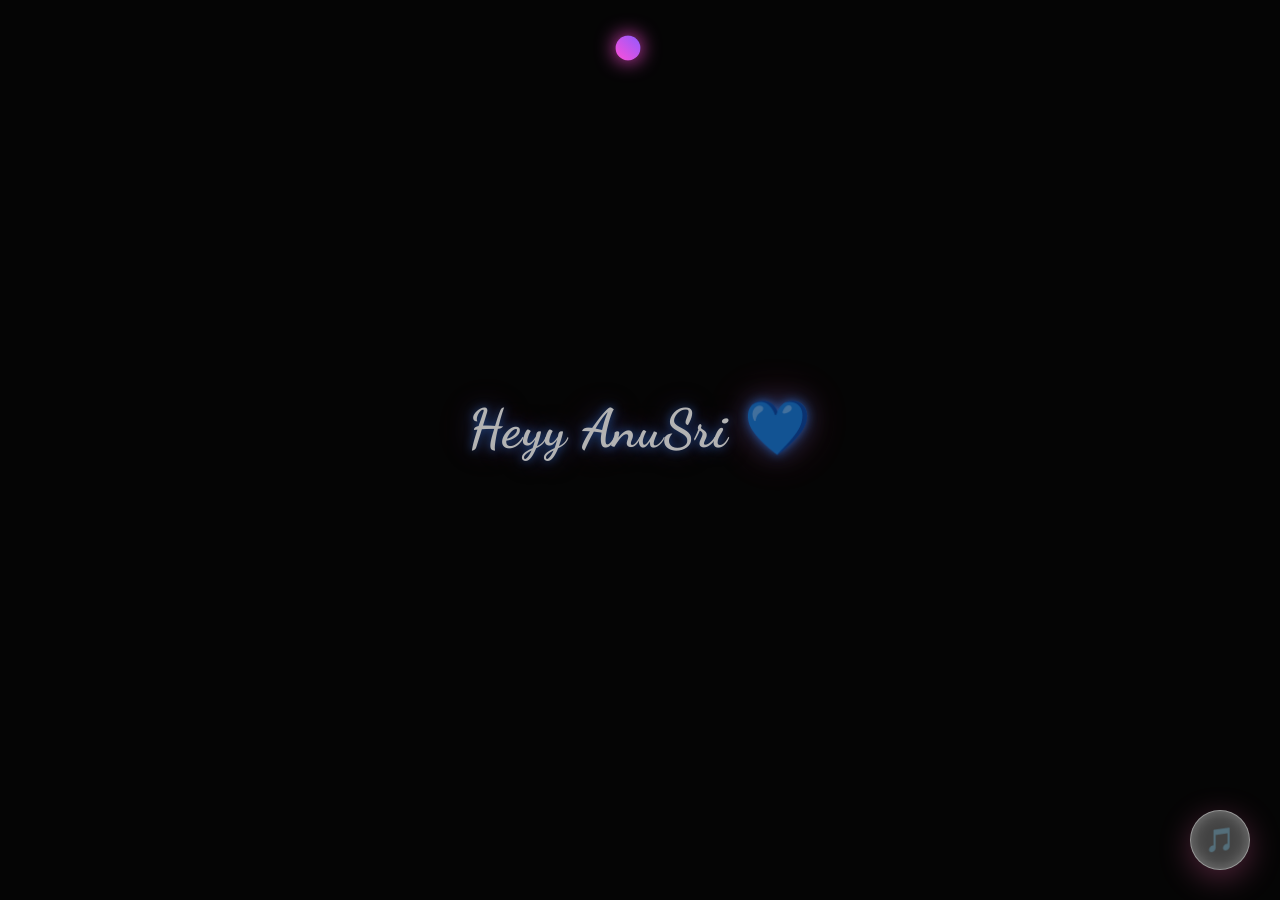
==== index.html @ 0e0bce71 "Add files via upload" ====
<!DOCTYPE html>
<html lang="en">
<head>
    <meta charset="UTF-8">
    <meta name="viewport" content="width=device-width, initial-scale=1.0">
    <title>Our Love Story Begins Soon 💖</title>
    <link rel="icon"
        href="data:image/svg+xml,<svg xmlns=%22http://www.w3.org/2000/svg%22 viewBox=%220 0 100 100%22><text y=%22.9em%22 font-size=%2290%22>💖</text></svg>">
    <link rel="preconnect" href="https://fonts.googleapis.com">
    <link rel="preconnect" href="https://fonts.gstatic.com" crossorigin>
    <link href="https://fonts.googleapis.com/css2?family=Dancing+Script:wght@600;700&family=Outfit:wght@300;400;500;600;700;800&family=Quicksand:wght@400;500;600;700&display=swap" rel="stylesheet">
    <script src="https://cdnjs.cloudflare.com/ajax/libs/gsap/3.12.2/gsap.min.js"></script>
    <script>
        // Immediate check — if already unlocked or past date, skip lock screen
        (function() {
            const unlockDate = new Date("May 26, 2026 00:00:00").getTime();
            const now = new Date().getTime();
            const isUnlocked = localStorage.getItem('birthday_unlocked') === 'true';
            if (now >= unlockDate || isUnlocked) {
                window.location.replace("start.html");
            }
        })();
    </script>
    <style>
        @import url('https://fonts.googleapis.com/css2?family=Dancing+Script:wght@600;700&family=Outfit:wght@300;400;500;600;700;800&family=Quicksand:wght@400;500;600;700&display=swap');

        * {
            margin: 0;
            padding: 0;
            box-sizing: border-box;
            cursor: none;
        }

        html, body {
            height: 100%;
            overflow: hidden;
        }

        body {
            min-height: 100vh;
            background: linear-gradient(135deg, #0a0118 0%, #120826 30%, #1a0a2e 60%, #0d0618 100%);
            background-size: 400% 400%;
            animation: darkGradientShift 20s ease infinite;
            font-family: 'Outfit', sans-serif;
            display: flex;
            flex-direction: column;
            align-items: center;
            justify-content: center;
            position: relative;
            color: #fff;
        }

        @keyframes darkGradientShift {
            0%, 100% { background-position: 0% 50%; }
            25% { background-position: 50% 0%; }
            50% { background-position: 100% 50%; }
            75% { background-position: 50% 100%; }
        }

        /* ========== CUSTOM CURSOR ========== */
        .custom-cursor {
            position: fixed;
            width: 25px;
            height: 25px;
            border-radius: 50%;
            background: linear-gradient(45deg, #ff4fd8, #8f5bff);
            box-shadow: 0 0 20px #ff4fd8;
            pointer-events: none;
            transform: translate(-50%, -50%);
            z-index: 10000;
            transition: transform 0.1s cubic-bezier(0.25, 1, 0.5, 1), background 0.3s;
            animation: cursorPulse 2s infinite ease-in-out;
        }

        @keyframes cursorPulse {
            0%, 100% { box-shadow: 0 0 15px #ff4fd8, 0 0 5px #8f5bff; }
            50% { box-shadow: 0 0 30px #ff4fd8, 0 0 15px #8f5bff; }
        }

        .custom-cursor.hovered {
            transform: translate(-50%, -50%) scale(1.6);
            background: linear-gradient(45deg, #8f5bff, #ff4fd8);
            box-shadow: 0 0 35px #8f5bff, 0 0 15px #ff4fd8;
        }

        .mouse-glow {
            position: fixed;
            top: 0;
            left: 0;
            width: 400px;
            height: 400px;
            background: radial-gradient(circle, rgba(255, 79, 216, 0.12) 0%, rgba(143, 91, 255, 0.06) 40%, transparent 70%);
            border-radius: 50%;
            pointer-events: none;
            z-index: 0;
            mix-blend-mode: screen;
            will-change: transform;
        }

        /* ========== AMBIENT GLOW BLOBS ========== */
        .ambient-blob {
            position: fixed;
            border-radius: 50%;
            filter: blur(120px);
            opacity: 0.4;
            pointer-events: none;
            z-index: 0;
        }

        .blob-1 {
            top: -15%;
            left: -10%;
            width: 500px;
            height: 500px;
            background: radial-gradient(circle, rgba(255, 79, 216, 0.5) 0%, transparent 70%);
            animation: blobDrift1 18s ease-in-out infinite;
        }

        .blob-2 {
            bottom: -20%;
            right: -10%;
            width: 600px;
            height: 600px;
            background: radial-gradient(circle, rgba(143, 91, 255, 0.4) 0%, transparent 70%);
            animation: blobDrift2 22s ease-in-out infinite;
        }

        .blob-3 {
            top: 50%;
            left: 50%;
            transform: translate(-50%, -50%);
            width: 350px;
            height: 350px;
            background: radial-gradient(circle, rgba(255, 105, 180, 0.3) 0%, transparent 70%);
            animation: blobDrift3 15s ease-in-out infinite;
        }

        @keyframes blobDrift1 {
            0%, 100% { transform: translate(0, 0) scale(1); }
            33% { transform: translate(60px, 40px) scale(1.15); }
            66% { transform: translate(-30px, -20px) scale(0.9); }
        }

        @keyframes blobDrift2 {
            0%, 100% { transform: translate(0, 0) scale(1); }
            50% { transform: translate(-80px, -50px) scale(1.1); }
        }

        @keyframes blobDrift3 {
            0%, 100% { transform: translate(-50%, -50%) scale(1); }
            50% { transform: translate(-50%, -50%) scale(1.25); }
        }

        /* ========== LOCK SCREEN CONTAINER ========== */
        .lock-container {
            position: relative;
            z-index: 10;
            display: flex;
            flex-direction: column;
            align-items: center;
            gap: 1.8rem;
            max-width: 560px;
            width: 92%;
            padding: 2.5rem 2rem;
        }

        /* ========== GLOWING LOCK ICON ========== */
        .lock-icon-wrapper {
            position: relative;
            width: 100px;
            height: 100px;
            display: flex;
            align-items: center;
            justify-content: center;
        }

        .lock-icon-glow {
            position: absolute;
            inset: -15px;
            border-radius: 50%;
            background: radial-gradient(circle, rgba(255, 79, 216, 0.35) 0%, transparent 70%);
            animation: lockGlowPulse 2.5s ease-in-out infinite;
        }

        @keyframes lockGlowPulse {
            0%, 100% {
                transform: scale(1);
                opacity: 0.6;
            }
            50% {
                transform: scale(1.3);
                opacity: 1;
            }
        }

        .lock-icon {
            font-size: 4rem;
            filter: drop-shadow(0 0 20px rgba(255, 79, 216, 0.7)) drop-shadow(0 0 40px rgba(143, 91, 255, 0.5));
            animation: heartbeat 1.8s ease-in-out infinite;
            z-index: 1;
        }

        @keyframes heartbeat {
            0%, 100% { transform: scale(1); }
            15% { transform: scale(1.15); }
            30% { transform: scale(1); }
            45% { transform: scale(1.1); }
            60% { transform: scale(1); }
        }

        /* ========== TITLE ========== */
        .lock-title {
            font-family: 'Dancing Script', cursive;
            font-size: 2.8rem;
            font-weight: 700;
            text-align: center;
            background: linear-gradient(135deg, #ff80bf, #e879f9, #c084fc, #ff80bf);
            background-size: 300% 300%;
            -webkit-background-clip: text;
            -webkit-text-fill-color: transparent;
            background-clip: text;
            animation: titleGradient 6s ease infinite;
            filter: drop-shadow(0 0 15px rgba(255, 128, 191, 0.4));
            line-height: 1.3;
        }

        @keyframes titleGradient {
            0%, 100% { background-position: 0% 50%; }
            50% { background-position: 100% 50%; }
        }

        /* ========== TYPING TEXT ========== */
        .typing-container {
            min-height: 28px;
            display: flex;
            align-items: center;
            justify-content: center;
        }

        .typing-text {
            font-family: 'Quicksand', sans-serif;
            font-size: 1.05rem;
            font-weight: 500;
            color: rgba(255, 182, 217, 0.7);
            letter-spacing: 0.5px;
        }

        .typing-caret {
            display: inline-block;
            width: 2px;
            height: 1.1em;
            background: linear-gradient(180deg, #ff4fd8, #8f5bff);
            margin-left: 3px;
            animation: caretBlink 0.8s ease-in-out infinite;
            vertical-align: text-bottom;
        }

        @keyframes caretBlink {
            0%, 100% { opacity: 1; }
            50% { opacity: 0; }
        }

        /* ========== COUNTDOWN ========== */
        .countdown-row {
            display: flex;
            gap: 1rem;
            justify-content: center;
            flex-wrap: wrap;
        }

        .count-card {
            background: linear-gradient(135deg, rgba(255, 255, 255, 0.08), rgba(255, 255, 255, 0.03));
            backdrop-filter: blur(20px);
            -webkit-backdrop-filter: blur(20px);
            border: 1px solid rgba(255, 255, 255, 0.12);
            border-radius: 20px;
            padding: 1.2rem 1rem;
            min-width: 90px;
            text-align: center;
            box-shadow:
                0 8px 32px rgba(0, 0, 0, 0.3),
                inset 0 1px 0 rgba(255, 255, 255, 0.1),
                0 0 20px rgba(255, 79, 216, 0.08);
            position: relative;
            overflow: hidden;
            transition: transform 0.3s ease, box-shadow 0.3s ease;
        }

        .count-card::before {
            content: '';
            position: absolute;
            top: 0;
            left: -100%;
            width: 100%;
            height: 100%;
            background: linear-gradient(90deg, transparent, rgba(255, 255, 255, 0.06), transparent);
            animation: cardShimmer 4s infinite ease-in-out;
        }

        @keyframes cardShimmer {
            0% { left: -100%; }
            50%, 100% { left: 100%; }
        }

        .count-card:hover {
            transform: translateY(-4px);
            box-shadow:
                0 12px 40px rgba(0, 0, 0, 0.4),
                inset 0 1px 0 rgba(255, 255, 255, 0.15),
                0 0 30px rgba(255, 79, 216, 0.15);
        }

        .count-value {
            font-size: 2.6rem;
            font-weight: 800;
            background: linear-gradient(135deg, #ff80bf, #e879f9);
            -webkit-background-clip: text;
            -webkit-text-fill-color: transparent;
            background-clip: text;
            line-height: 1;
            display: block;
            filter: drop-shadow(0 0 8px rgba(255, 128, 191, 0.3));
        }

        .count-label {
            font-size: 0.75rem;
            font-weight: 600;
            color: rgba(255, 182, 217, 0.5);
            text-transform: uppercase;
            letter-spacing: 2px;
            margin-top: 0.5rem;
            display: block;
        }

        /* ========== SECRET CODE INPUT ========== */
        .secret-form {
            display: flex;
            flex-direction: column;
            align-items: center;
            gap: 1rem;
            width: 100%;
            max-width: 340px;
        }

        .input-wrapper {
            position: relative;
            width: 100%;
        }

        .secret-input {
            width: 100%;
            padding: 1rem 1.4rem;
            border: 1.5px solid rgba(255, 255, 255, 0.12);
            border-radius: 16px;
            background: rgba(255, 255, 255, 0.06);
            backdrop-filter: blur(15px);
            -webkit-backdrop-filter: blur(15px);
            color: #fff;
            font-family: 'Quicksand', sans-serif;
            font-size: 1rem;
            font-weight: 600;
            letter-spacing: 1px;
            outline: none;
            transition: all 0.4s cubic-bezier(0.25, 1, 0.5, 1);
            text-align: center;
        }

        .secret-input::placeholder {
            color: rgba(255, 182, 217, 0.35);
            font-weight: 500;
            letter-spacing: 0.5px;
        }

        .secret-input:focus {
            border-color: rgba(255, 79, 216, 0.5);
            box-shadow: 0 0 25px rgba(255, 79, 216, 0.15), inset 0 0 10px rgba(255, 79, 216, 0.05);
            background: rgba(255, 255, 255, 0.09);
        }

        .secret-input.error {
            border-color: rgba(255, 80, 100, 0.6);
            box-shadow: 0 0 25px rgba(255, 80, 100, 0.2);
            animation: inputShake 0.5s ease;
        }

        @keyframes inputShake {
            0%, 100% { transform: translateX(0); }
            15% { transform: translateX(-8px); }
            30% { transform: translateX(8px); }
            45% { transform: translateX(-6px); }
            60% { transform: translateX(6px); }
            75% { transform: translateX(-3px); }
            90% { transform: translateX(3px); }
        }

        .error-msg {
            font-size: 0.85rem;
            color: rgba(255, 100, 120, 0.9);
            font-weight: 500;
            min-height: 1.2rem;
            text-align: center;
            opacity: 0;
            transition: opacity 0.3s ease;
        }

        .error-msg.visible {
            opacity: 1;
        }

        .unlock-btn {
            padding: 0.9rem 2.8rem;
            border: none;
            border-radius: 50px;
            background: linear-gradient(135deg, #ff4fd8, #8f5bff);
            color: #fff;
            font-family: 'Outfit', sans-serif;
            font-size: 1.05rem;
            font-weight: 700;
            letter-spacing: 0.5px;
            cursor: pointer;
            position: relative;
            overflow: hidden;
            box-shadow:
                0 6px 25px rgba(255, 79, 216, 0.35),
                0 0 15px rgba(143, 91, 255, 0.2);
            transition: all 0.4s cubic-bezier(0.25, 1, 0.5, 1);
            animation: btnFloat 3s ease-in-out infinite;
        }

        @keyframes btnFloat {
            0%, 100% { transform: translateY(0); }
            50% { transform: translateY(-5px); }
        }

        .unlock-btn::before {
            content: '';
            position: absolute;
            top: 0;
            left: -100%;
            width: 100%;
            height: 100%;
            background: linear-gradient(90deg, transparent, rgba(255, 255, 255, 0.15), transparent);
            transition: left 0.6s ease;
        }

        .unlock-btn:hover {
            transform: translateY(-3px) scale(1.05);
            box-shadow:
                0 10px 35px rgba(255, 79, 216, 0.5),
                0 0 25px rgba(143, 91, 255, 0.35);
        }

        .unlock-btn:hover::before {
            left: 100%;
        }

        .unlock-btn:active {
            transform: scale(0.96);
        }

        /* ========== FLOATING HEARTS & SPARKLES ========== */
        .floating-heart, .floating-sparkle {
            position: fixed;
            pointer-events: none;
            z-index: 1;
            will-change: transform, opacity;
        }

        .floating-heart {
            font-size: 1.2rem;
            opacity: 0.3;
        }

        .floating-sparkle {
            width: 3px;
            height: 3px;
            border-radius: 50%;
            background: #fff;
            opacity: 0.2;
        }

        /* ========== MUSIC TOGGLE ========== */
        .music-toggle {
            position: fixed;
            bottom: 30px;
            right: 30px;
            width: 55px;
            height: 55px;
            border-radius: 50%;
            background: rgba(255, 255, 255, 0.08);
            backdrop-filter: blur(15px);
            -webkit-backdrop-filter: blur(15px);
            border: 1px solid rgba(255, 255, 255, 0.15);
            font-size: 22px;
            display: flex;
            align-items: center;
            justify-content: center;
            cursor: pointer;
            z-index: 10000;
            box-shadow: 0 8px 32px rgba(0, 0, 0, 0.3), 0 0 15px rgba(255, 79, 216, 0.1);
            transition: all 0.4s cubic-bezier(0.175, 0.885, 0.32, 1.275);
            animation: floatBtn 3s ease-in-out infinite;
        }

        @keyframes floatBtn {
            0%, 100% { transform: translateY(0); }
            50% { transform: translateY(-6px); }
        }

        .music-toggle:hover {
            transform: scale(1.15) rotate(15deg);
            background: rgba(255, 255, 255, 0.15);
            box-shadow: 0 0 25px rgba(255, 79, 216, 0.4), 0 0 10px rgba(143, 91, 255, 0.3);
            border-color: rgba(255, 255, 255, 0.3);
        }

        .music-toggle:active {
            transform: scale(0.9);
        }

        /* ========== RESPONSIVE ========== */
        @media (max-width: 768px) {
            * {
                cursor: auto !important;
            }
            .custom-cursor, .mouse-glow {
                display: none !important;
            }
            .music-toggle {
                bottom: 20px;
                right: 20px;
                width: 48px;
                height: 48px;
                font-size: 18px;
            }
        }

        @media (max-width: 480px) {
            .lock-title {
                font-size: 2rem;
            }
            .count-card {
                min-width: 72px;
                padding: 0.9rem 0.7rem;
                border-radius: 16px;
            }
            .count-value {
                font-size: 2rem;
            }
            .count-label {
                font-size: 0.65rem;
            }
            .countdown-row {
                gap: 0.6rem;
            }
            .lock-container {
                gap: 1.4rem;
                padding: 1.5rem 1rem;
            }
            .lock-icon {
                font-size: 3rem;
            }
            .lock-icon-wrapper {
                width: 80px;
                height: 80px;
            }
        }
    </style>
</head>
<body>

    <!-- Background Music -->
    <audio id="bgMusic" loop>
        <source src="Music/start.mp3" type="audio/mpeg">
    </audio>

    <!-- Music Toggle -->
    <button class="music-toggle" onclick="toggleMusic()">
        🎵
    </button>

    <!-- Ambient Blobs -->
    <div class="ambient-blob blob-1"></div>
    <div class="ambient-blob blob-2"></div>
    <div class="ambient-blob blob-3"></div>

    <!-- Mouse Glow & Cursor -->
    <div class="mouse-glow"></div>
    <div class="custom-cursor"></div>

    <!-- Lock Screen Content -->
    <div class="lock-container">

        <!-- Glowing Lock Icon -->
        <div class="lock-icon-wrapper">
            <div class="lock-icon-glow"></div>
            <div class="lock-icon">🔒</div>
        </div>

        <!-- Title -->
        <h1 class="lock-title">Our Love Story Begins Soon 💖</h1>

        <!-- Typing Animation -->
        <div class="typing-container">
            <span class="typing-text" id="typingText"></span>
            <span class="typing-caret"></span>
        </div>

        <!-- Countdown Timer -->
        <div class="countdown-row" id="countdown">
            <div class="count-card"><span class="count-value">--</span><span class="count-label">Days</span></div>
            <div class="count-card"><span class="count-value">--</span><span class="count-label">Hours</span></div>
            <div class="count-card"><span class="count-value">--</span><span class="count-label">Mins</span></div>
            <div class="count-card"><span class="count-value">--</span><span class="count-label">Secs</span></div>
        </div>

        <!-- Secret Code Form -->
        <div class="secret-form">
            <div class="input-wrapper">
                <input
                    type="password"
                    class="secret-input"
                    id="secretCode"
                    placeholder="Enter Secret Code 💌"
                    autocomplete="off"
                    spellcheck="false"
                >
            </div>
            <div class="error-msg" id="errorMsg">Wrong Secret Code 💔</div>
            <button class="unlock-btn" onclick="checkSecretCode()">
                Unlock 💖
            </button>
        </div>

    </div>

    <script>
        // ====== COUNTDOWN TIMER ======
        const unlockDate = new Date("May 26, 2026 00:00:00").getTime();

        function padZero(n) {
            return n < 10 ? '0' + n : n;
        }

        const countdownEl = document.getElementById('countdown');

        const timer = setInterval(() => {
            const now = new Date().getTime();
            const distance = unlockDate - now;

            if (distance < 0) {
                clearInterval(timer);
                localStorage.setItem('birthday_unlocked', 'true');
                unlockAndGo();
                return;
            }

            const days = Math.floor(distance / (1000 * 60 * 60 * 24));
            const hours = Math.floor((distance % (1000 * 60 * 60 * 24)) / (1000 * 60 * 60));
            const minutes = Math.floor((distance % (1000 * 60 * 60)) / (1000 * 60));
            const seconds = Math.floor((distance % (1000 * 60)) / 1000);

            countdownEl.innerHTML = `
                <div class="count-card"><span class="count-value">${padZero(days)}</span><span class="count-label">Days</span></div>
                <div class="count-card"><span class="count-value">${padZero(hours)}</span><span class="count-label">Hours</span></div>
                <div class="count-card"><span class="count-value">${padZero(minutes)}</span><span class="count-label">Mins</span></div>
                <div class="count-card"><span class="count-value">${padZero(seconds)}</span><span class="count-label">Secs</span></div>
            `;
        }, 1000);

        // ====== UNLOCK TRANSITION ======
        function unlockAndGo() {
            // Burst of hearts
            for (let i = 0; i < 20; i++) {
                spawnFloatingHeart();
            }

            gsap.to('.lock-container', {
                scale: 0.9,
                opacity: 0,
                y: -30,
                duration: 0.8,
                ease: "power2.inOut"
            });

            gsap.to('body', {
                opacity: 0,
                duration: 1.4,
                delay: 0.5,
                ease: "power3.inOut",
                onComplete: () => {
                    window.location.href = "start.html";
                }
            });
        }

        // ====== SECRET CODE ======
        function checkSecretCode() {
            const input = document.getElementById('secretCode');
            const code = input.value.trim();
            const errorMsg = document.getElementById('errorMsg');

            if (code.toLowerCase() === 'jerry') {
                localStorage.setItem('birthday_unlocked', 'true');
                input.style.borderColor = 'rgba(100, 255, 150, 0.6)';
                input.style.boxShadow = '0 0 25px rgba(100, 255, 150, 0.2)';
                errorMsg.classList.remove('visible');
                unlockAndGo();
            } else {
                input.classList.add('error');
                errorMsg.classList.add('visible');

                setTimeout(() => {
                    input.classList.remove('error');
                }, 600);

                setTimeout(() => {
                    errorMsg.classList.remove('visible');
                }, 2500);
            }
        }

        // Enter key support
        document.getElementById('secretCode').addEventListener('keydown', (e) => {
            if (e.key === 'Enter') {
                checkSecretCode();
            }
        });

        // ====== TYPING ANIMATION ======
        const typingPhrases = [
            "Waiting for our special day 💖",
            "Something magical is coming ✨",
            "Counting every second for you 💕",
            "A surprise made with love 🌹",
            "Just a little more patience, baby 💌"
        ];

        let phraseIndex = 0;
        let charIndex = 0;
        let isDeleting = false;
        const typingEl = document.getElementById('typingText');

        function typeEffect() {
            const currentPhrase = typingPhrases[phraseIndex];

            if (!isDeleting) {
                typingEl.textContent = currentPhrase.substring(0, charIndex + 1);
                charIndex++;

                if (charIndex === currentPhrase.length) {
                    isDeleting = true;
                    setTimeout(typeEffect, 2200); // Pause before deleting
                    return;
                }
                setTimeout(typeEffect, 65);
            } else {
                typingEl.textContent = currentPhrase.substring(0, charIndex - 1);
                charIndex--;

                if (charIndex === 0) {
                    isDeleting = false;
                    phraseIndex = (phraseIndex + 1) % typingPhrases.length;
                    setTimeout(typeEffect, 400);
                    return;
                }
                setTimeout(typeEffect, 35);
            }
        }

        typeEffect();

        // ====== FLOATING HEARTS ======
        const heartEmojis = ['💖', '💕', '💗', '💘', '💝', '🩷', '✨', '🌸'];

        function spawnFloatingHeart() {
            const heart = document.createElement('div');
            heart.className = 'floating-heart';
            heart.textContent = heartEmojis[Math.floor(Math.random() * heartEmojis.length)];
            heart.style.left = Math.random() * 100 + 'vw';
            heart.style.top = window.innerHeight + 20 + 'px';
            heart.style.fontSize = (Math.random() * 14 + 10) + 'px';
            document.body.appendChild(heart);

            gsap.to(heart, {
                y: -(window.innerHeight + 80),
                x: (Math.random() - 0.5) * 200,
                rotation: (Math.random() - 0.5) * 60,
                opacity: 0,
                duration: 6 + Math.random() * 5,
                ease: "power1.out",
                onComplete: () => heart.remove()
            });
        }

        setInterval(spawnFloatingHeart, 1400);

        // ====== FLOATING SPARKLES ======
        function spawnSparkle() {
            const sparkle = document.createElement('div');
            sparkle.className = 'floating-sparkle';
            sparkle.style.left = Math.random() * 100 + 'vw';
            sparkle.style.top = Math.random() * 100 + 'vh';

            const size = Math.random() * 3 + 1;
            sparkle.style.width = size + 'px';
            sparkle.style.height = size + 'px';
            sparkle.style.opacity = Math.random() * 0.4 + 0.1;
            document.body.appendChild(sparkle);

            gsap.to(sparkle, {
                y: '-=80',
                x: (Math.random() - 0.5) * 40,
                opacity: 0,
                duration: 4 + Math.random() * 3,
                ease: "sine.inOut",
                onComplete: () => sparkle.remove()
            });
        }

        // Initial batch
        for (let i = 0; i < 15; i++) { spawnSparkle(); }
        setInterval(spawnSparkle, 800);

        // ====== CURSOR ======
        const cursor = document.querySelector('.custom-cursor');
        const mouseGlow = document.querySelector('.mouse-glow');

        document.addEventListener('mousemove', (e) => {
            if (mouseGlow) {
                gsap.to(mouseGlow, {
                    x: e.clientX - 200,
                    y: e.clientY - 200,
                    duration: 0.3,
                    ease: "power2.out"
                });
            }
            if (cursor) {
                cursor.style.left = e.clientX + 'px';
                cursor.style.top = e.clientY + 'px';
            }
        });

        document.addEventListener('mouseover', (e) => {
            if (e.target.closest('a, button, input, .interactive, .hoverable, .music-toggle, [role="button"]')) {
                if (cursor) cursor.classList.add('hovered');
            }
        });

        document.addEventListener('mouseout', (e) => {
            if (e.target.closest('a, button, input, .interactive, .hoverable, .music-toggle, [role="button"]')) {
                if (cursor) cursor.classList.remove('hovered');
            }
        });

        // ====== MUSIC ======
        window.addEventListener("click", () => {
            const music = document.getElementById("bgMusic");
            if (music) {
                music.volume = 0.2;
                music.play().catch(e => console.log(e));
            }
        }, { once: true });

        function toggleMusic() {
            const music = document.getElementById("bgMusic");
            if (music) {
                if (music.paused) {
                    music.volume = 0.2;
                    music.play().catch(e => console.log(e));
                } else {
                    music.pause();
                }
            }
        }

        window.addEventListener('load', () => {
            const audio = document.getElementById('bgMusic');
            if (audio) {
                audio.volume = 0.2;
                audio.play().catch(() => {
                    console.log("Autoplay blocked, waiting for user click.");
                });
            }

            // Entrance animation
            gsap.from('.lock-icon-wrapper', { scale: 0, rotation: -30, duration: 1, ease: "back.out(1.7)", delay: 0.2 });
            gsap.from('.lock-title', { y: 30, opacity: 0, duration: 0.8, ease: "power2.out", delay: 0.5 });
            gsap.from('.typing-container', { y: 20, opacity: 0, duration: 0.6, ease: "power2.out", delay: 0.7 });
            gsap.from('.countdown-row', { y: 40, opacity: 0, duration: 0.8, ease: "power2.out", delay: 0.9 });
            gsap.from('.secret-form', { y: 40, opacity: 0, duration: 0.8, ease: "power2.out", delay: 1.1 });
        });
    </script>
</body>
</html>
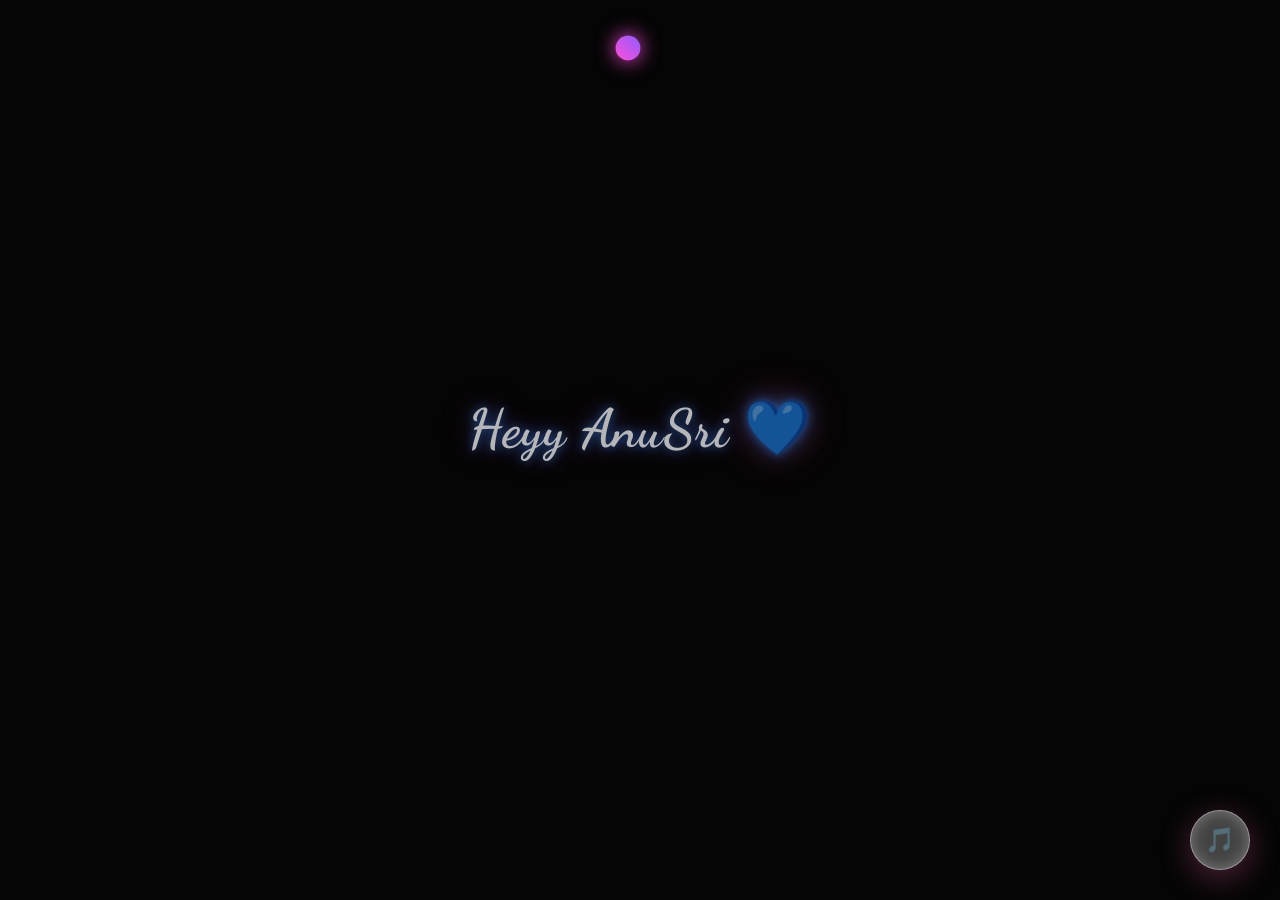
==== commit a9006c88: "Add files via upload" ====
--- a/index.html
+++ b/index.html
@@ -2,25 +2,27 @@
 <html lang="en">
 <head>
     <meta charset="UTF-8">
+    <meta http-equiv="Cache-Control" content="no-cache, no-store, must-revalidate">
+    <meta http-equiv="Pragma" content="no-cache">
+    <meta http-equiv="Expires" content="0">
+    <script>
+        // Strict real-time date check — NO localStorage, fresh check every load
+        (function () {
+            const unlockDate = new Date("May 26, 2026 00:00:00").getTime();
+            const now = new Date().getTime();
+            if (now >= unlockDate) {
+                window.location.replace("start.html");
+            }
+        })();
+    </script>
     <meta name="viewport" content="width=device-width, initial-scale=1.0">
-    <title>Our Love Story Begins Soon 💖</title>
+    <title>4 Years of Endless Love 💞</title>
     <link rel="icon"
         href="data:image/svg+xml,<svg xmlns=%22http://www.w3.org/2000/svg%22 viewBox=%220 0 100 100%22><text y=%22.9em%22 font-size=%2290%22>💖</text></svg>">
     <link rel="preconnect" href="https://fonts.googleapis.com">
     <link rel="preconnect" href="https://fonts.gstatic.com" crossorigin>
     <link href="https://fonts.googleapis.com/css2?family=Dancing+Script:wght@600;700&family=Outfit:wght@300;400;500;600;700;800&family=Quicksand:wght@400;500;600;700&display=swap" rel="stylesheet">
     <script src="https://cdnjs.cloudflare.com/ajax/libs/gsap/3.12.2/gsap.min.js"></script>
-    <script>
-        // Immediate check — if already unlocked or past date, skip lock screen
-        (function() {
-            const unlockDate = new Date("May 26, 2026 00:00:00").getTime();
-            const now = new Date().getTime();
-            const isUnlocked = localStorage.getItem('birthday_unlocked') === 'true';
-            if (now >= unlockDate || isUnlocked) {
-                window.location.replace("start.html");
-            }
-        })();
-    </script>
     <style>
         @import url('https://fonts.googleapis.com/css2?family=Dancing+Script:wght@600;700&family=Outfit:wght@300;400;500;600;700;800&family=Quicksand:wght@400;500;600;700&display=swap');
 
@@ -211,22 +213,46 @@
         /* ========== TITLE ========== */
         .lock-title {
             font-family: 'Dancing Script', cursive;
-            font-size: 2.8rem;
+            font-size: 2.4rem;
             font-weight: 700;
             text-align: center;
-            background: linear-gradient(135deg, #ff80bf, #e879f9, #c084fc, #ff80bf);
-            background-size: 300% 300%;
+            background: linear-gradient(135deg, #ff80bf, #e879f9, #7dd3fc, #c084fc, #ff80bf);
+            background-size: 400% 400%;
             -webkit-background-clip: text;
             -webkit-text-fill-color: transparent;
             background-clip: text;
-            animation: titleGradient 6s ease infinite;
-            filter: drop-shadow(0 0 15px rgba(255, 128, 191, 0.4));
-            line-height: 1.3;
+            animation: titleGradient 6s ease infinite, titleFadeIn 1.5s ease-out forwards;
+            filter: drop-shadow(0 0 18px rgba(255, 128, 191, 0.5));
+            line-height: 1.4;
         }
 
         @keyframes titleGradient {
             0%, 100% { background-position: 0% 50%; }
             50% { background-position: 100% 50%; }
+        }
+
+        @keyframes titleFadeIn {
+            0% { opacity: 0; transform: translateY(15px); }
+            100% { opacity: 1; transform: translateY(0); }
+        }
+
+        .lock-subtitle {
+            font-family: 'Quicksand', sans-serif;
+            font-size: 1rem;
+            font-weight: 500;
+            text-align: center;
+            color: rgba(255, 182, 217, 0.6);
+            letter-spacing: 0.3px;
+            line-height: 1.5;
+            margin-top: -0.8rem;
+            opacity: 0;
+            animation: subtitleFadeIn 1.8s ease-out 0.5s forwards;
+            text-shadow: 0 0 12px rgba(255, 105, 180, 0.2);
+        }
+
+        @keyframes subtitleFadeIn {
+            0% { opacity: 0; transform: translateY(10px); }
+            100% { opacity: 1; transform: translateY(0); }
         }
 
         /* ========== TYPING TEXT ========== */
@@ -537,7 +563,10 @@
 
         @media (max-width: 480px) {
             .lock-title {
-                font-size: 2rem;
+                font-size: 1.6rem;
+            }
+            .lock-subtitle {
+                font-size: 0.85rem;
             }
             .count-card {
                 min-width: 72px;
@@ -598,7 +627,8 @@
         </div>
 
         <!-- Title -->
-        <h1 class="lock-title">Our Love Story Begins Soon 💖</h1>
+        <h1 class="lock-title">4 Years of Endless Love, Fights, Care & Memories 💞</h1>
+        <p class="lock-subtitle">From strangers to soulmates… 4 years and forever to go ✨</p>
 
         <!-- Typing Animation -->
         <div class="typing-container">
@@ -650,7 +680,6 @@
 
             if (distance < 0) {
                 clearInterval(timer);
-                localStorage.setItem('birthday_unlocked', 'true');
                 unlockAndGo();
                 return;
             }
@@ -683,13 +712,23 @@
                 ease: "power2.inOut"
             });
 
+            const music = document.getElementById("bgMusic");
+            if (music) {
+                gsap.to(music, {
+                    volume: 0,
+                    duration: 1.4,
+                    delay: 0.5,
+                    ease: "power1.inOut"
+                });
+            }
+
             gsap.to('body', {
                 opacity: 0,
                 duration: 1.4,
                 delay: 0.5,
                 ease: "power3.inOut",
                 onComplete: () => {
-                    window.location.href = "start.html";
+                    window.location.href = "start.html?access=true";
                 }
             });
         }
@@ -700,8 +739,7 @@
             const code = input.value.trim();
             const errorMsg = document.getElementById('errorMsg');
 
-            if (code.toLowerCase() === 'jerry') {
-                localStorage.setItem('birthday_unlocked', 'true');
+            if (code.toLowerCase() === 'jerrytom') {
                 input.style.borderColor = 'rgba(100, 255, 150, 0.6)';
                 input.style.boxShadow = '0 0 25px rgba(100, 255, 150, 0.2)';
                 errorMsg.classList.remove('visible');
@@ -856,8 +894,8 @@
         // ====== MUSIC ======
         window.addEventListener("click", () => {
             const music = document.getElementById("bgMusic");
-            if (music) {
-                music.volume = 0.2;
+            if (music && music.paused) {
+                music.volume = 0;
                 music.play().catch(e => console.log(e));
             }
         }, { once: true });
@@ -866,7 +904,7 @@
             const music = document.getElementById("bgMusic");
             if (music) {
                 if (music.paused) {
-                    music.volume = 0.2;
+                    music.volume = 0;
                     music.play().catch(e => console.log(e));
                 } else {
                     music.pause();
@@ -877,7 +915,10 @@
         window.addEventListener('load', () => {
             const audio = document.getElementById('bgMusic');
             if (audio) {
-                audio.volume = 0.2;
+                audio.volume = 0;
+                audio.addEventListener('play', () => {
+                    gsap.to(audio, { volume: 0.2, duration: 1.5, ease: "power1.out" });
+                });
                 audio.play().catch(() => {
                     console.log("Autoplay blocked, waiting for user click.");
                 });
